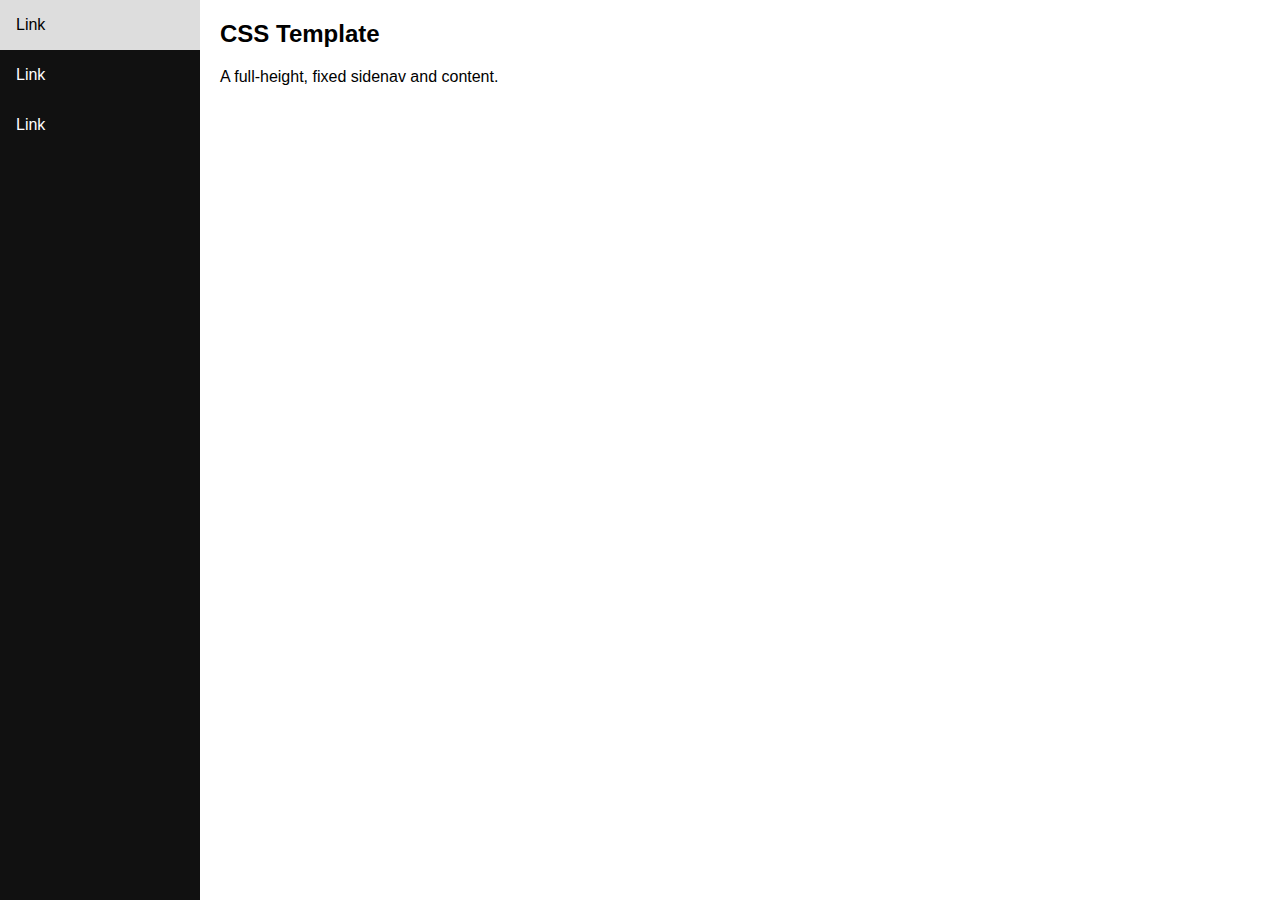
==== DC_Docs/index.html @ b382ca4d "new file" ====
<!DOCTYPE html>
<html lang="en">
<head>
<title>DC_docs</title>
<meta charset="utf-8">
<meta name="viewport" content="width=device-width, initial-scale=1">
<link rel="stylesheet" type="text/css" href="style.css">

</head>
<body>

<div class="sidenav">
  <a href="#">Link</a>
  <a href="#">Link</a>
  <a href="#">Link</a>
</div>

<div class="content">
  <h2>CSS Template</h2>
  <p>A full-height, fixed sidenav and content.</p>
</div>
---- DC_Docs/style.css ----
* {
    box-sizing: border-box;
}

body {
    margin: 0;
    font-family: Arial, Helvetica, sans-serif;
}

/* Style the side navigation */
.sidenav {
    height: 100%;
    width: 200px;
    position: fixed;
    z-index: 1;
    top: 0;
    left: 0;
    background-color: #111;
    overflow-x: hidden;
}


/* Side navigation links */
.sidenav a {
    color: white;
    padding: 16px;
    text-decoration: none;
    display: block;
}

/* Change color on hover */
.sidenav a:hover {
    background-color: #ddd;
    color: black;
}

/* Style the content */
.content {
    margin-left: 200px;
    padding-left: 20px;
}
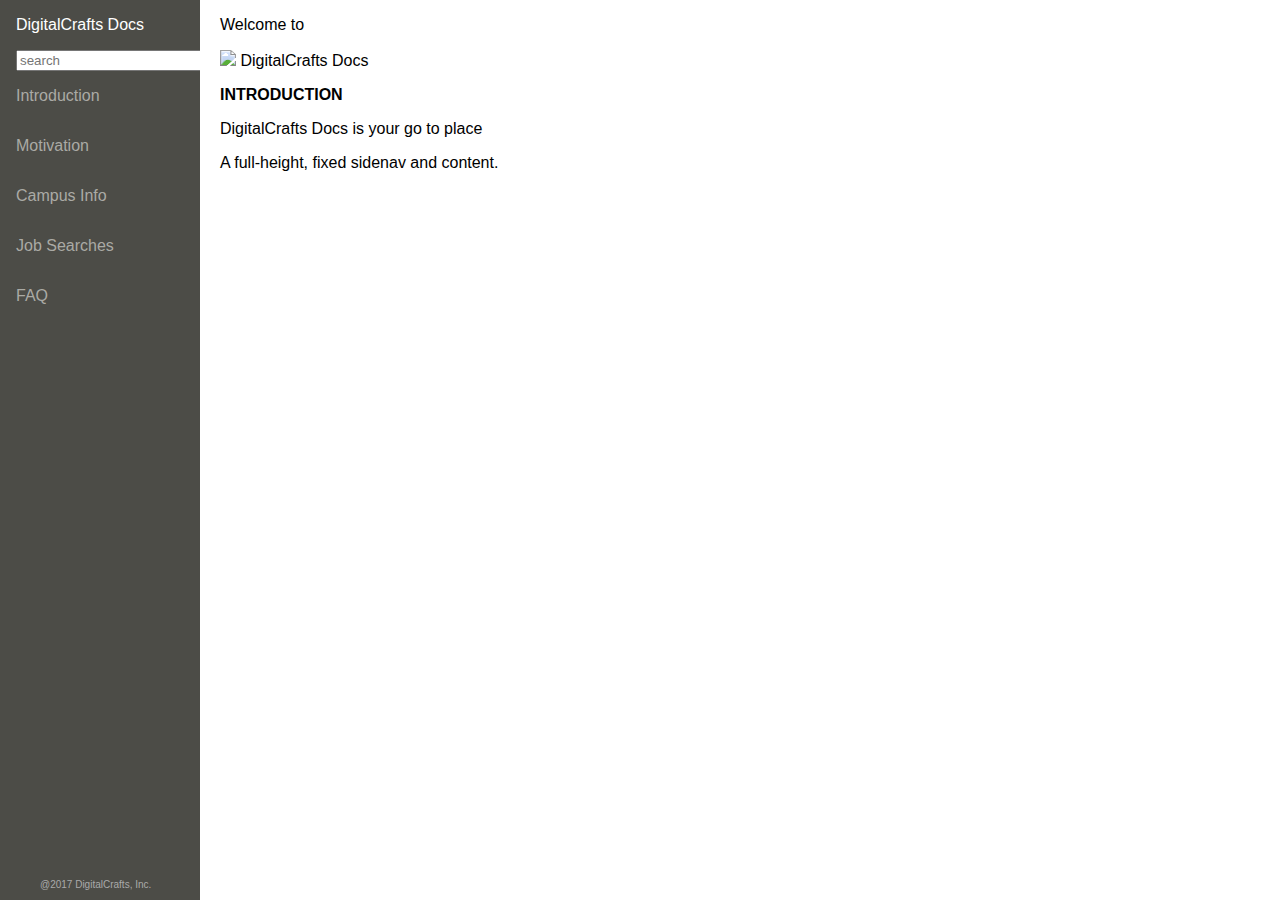
==== commit b514cd20: "1st edit/Nav bar" ====
--- a/DC_Docs/index.html
+++ b/DC_Docs/index.html
@@ -10,12 +10,33 @@
 <body>
 
 <div class="sidenav">
-  <a href="#">Link</a>
-  <a href="#">Link</a>
-  <a href="#">Link</a>
+  
+  <form action="">
+    <p>DigitalCrafts Docs</p>
+    <input type="search" name="search" placeholder="search"/>
+  
+  </form>
+
+  <a href="#">Introduction</a>
+  <a href="#">Motivation</a>
+  <a href="#">Campus Info</a>
+  <a href="#">Job Searches</a>
+  <a href="#">FAQ</a>
+
+  <p id="creditline">@2017 DigitalCrafts, Inc.</p>
 </div>
 
 <div class="content">
-  <h2>CSS Template</h2>
+  <div class="title">
+    <p>Welcome to</p>
+    <span><img src="img/logo.png ", width=40px, /> DigitalCrafts Docs</span>
+  </div>
+
+  <div introduction>
+    <p><strong>INTRODUCTION</strong></p>
+    <p>
+      DigitalCrafts Docs is your go to place 
+    </p>
+  </div>
   <p>A full-height, fixed sidenav and content.</p>
 </div>--- a/DC_Docs/style.css
+++ b/DC_Docs/style.css
@@ -1,5 +1,8 @@
+
+
 * {
     box-sizing: border-box;
+    font:helvetica;
 }
 
 body {
@@ -15,14 +18,32 @@
     z-index: 1;
     top: 0;
     left: 0;
-    background-color: #111;
+    background-color: #4c4c47;
     overflow-x: hidden;
 }
+/* Side navigation search */
+.sidenav form{
+    color:white;
+    padding-left:16px;
 
+}
+
+.sidenav form input.s {
+    background:transparent;
+}
+
+#creditline {
+    color: #aaaaaa;
+    font-size:10px;
+    position:absolute;
+    bottom: 0;
+    left:20%;
+
+}
 
 /* Side navigation links */
 .sidenav a {
-    color: white;
+    color:#aaaaa5;
     padding: 16px;
     text-decoration: none;
     display: block;
